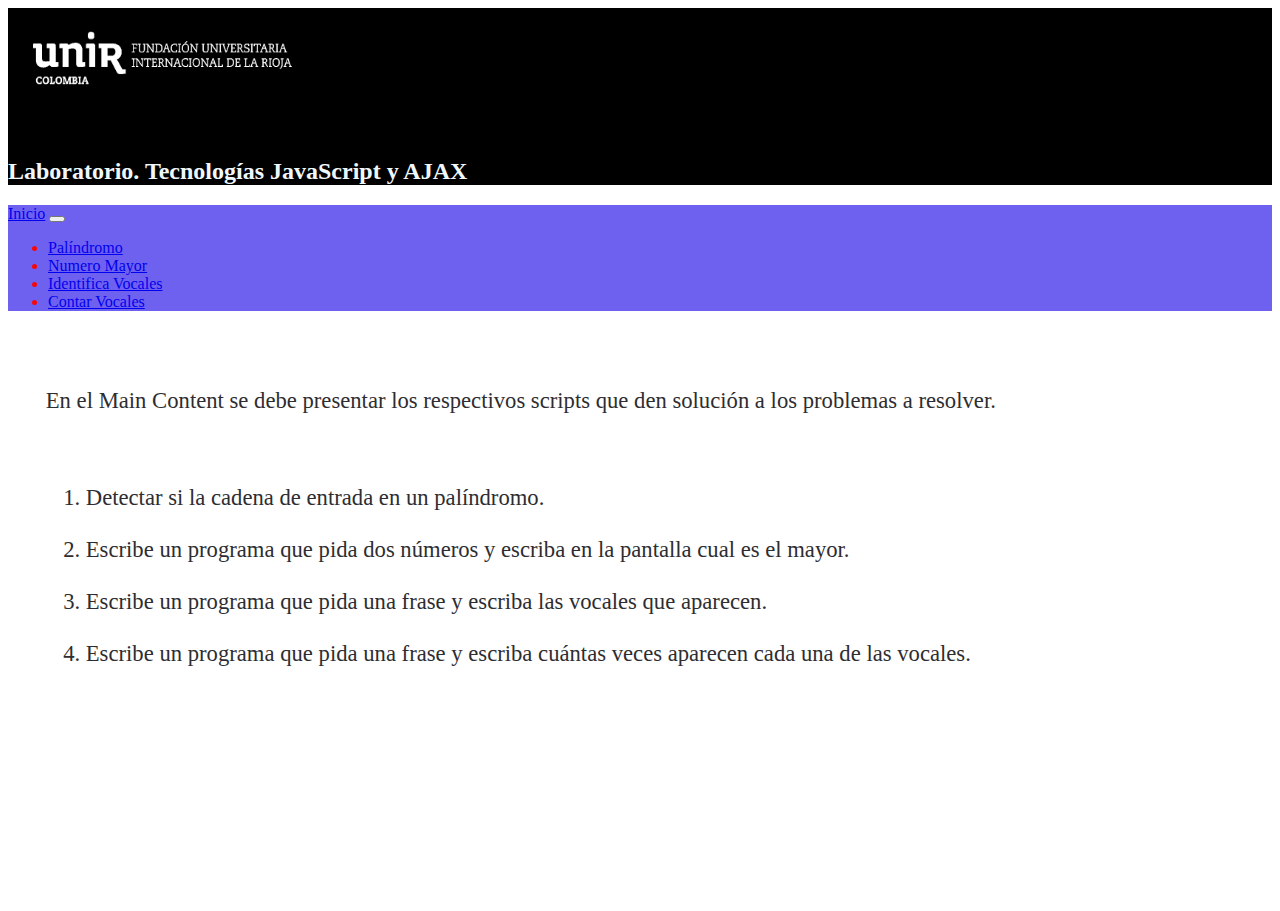
==== docs/index.html @ d5d45720 "Primer commit" ====
<!DOCTYPE html>
<html lang="en">
<head>
    <meta charset="UTF-8">
    <meta http-equiv="X-UA-Compatible" content="IE=edge">
    <meta name="viewport" content="width=device-width, initial-scale=1.0">
    <title>JavaScript_Ajax</title>
    <link href="https://cdn.jsdelivr.net/npm/bootstrap@5.2.2/dist/css/bootstrap.min.css" rel="stylesheet" integrity="sha384-Zenh87qX5JnK2Jl0vWa8Ck2rdkQ2Bzep5IDxbcnCeuOxjzrPF/et3URy9Bv1WTRi" crossorigin="anonymous">
    <link rel="stylesheet" type="text/css" href="./estilos.css"> 
  </head>
</head>
<header>
    <div class="container-fluid" id="titulo" style="background-color: #000000; color: aliceblue;">
        <div class="row">
            <div class="col-3">
                <img src="./imagenes/unir.png" alt="Unir" height="100" width="300">
            </div> 
            <div class="col">
                <h2 style="padding-top: 0.7cm ;">Laboratorio. Tecnologías JavaScript y AJAX</h2>   
            </div>
        </div>
    </div>
</header>
<body>
    <script src="https://cdn.jsdelivr.net/npm/bootstrap@5.2.2/dist/js/bootstrap.bundle.min.js" integrity="sha384-OERcA2EqjJCMA+/3y+gxIOqMEjwtxJY7qPCqsdltbNJuaOe923+mo//f6V8Qbsw3" crossorigin="anonymous"></script>
    <nav class="navbar navbar-expand-lg bg-light" style="padding:0">
        <div class="container-fluid" style="background-color:rgb(111, 97, 240); color: rgb(245, 8, 8);">
          <a class="navbar-brand" href="./index.html">Inicio</a>
          <button class="navbar-toggler" type="button" data-bs-toggle="collapse" data-bs-target="#navbarNav" aria-controls="navbarNav" aria-expanded="false" aria-label="Toggle navigation">
            <span class="navbar-toggler-icon"></span>
          </button>
          <div class="collapse navbar-collapse" id="navbarNav">
            <ul class="navbar-nav">
              <li class="nav-item">
                <a class="nav-link" aria-current="page" href="./palindromo.html">Palíndromo</a>
              </li>
              <li class="nav-item">
                <a class="nav-link" aria-current="page" href="./numero_mayor.html">Numero Mayor</a>
              </li>
              <li class="nav-item">
                <a class="nav-link" aria-current="page" href="./identifica_vocales.html">Identifica Vocales</a>
              </li>
              <li class="nav-item">
                <a class="nav-link" aria-current="page" href="./contar_vocales.html">Contar Vocales</a>
              </li>
            </ul>
          </div>
        </div>
      </nav>
    <div style="padding: 1cm; color: rgb(46, 45, 49); background-color:rgb(255, 255, 255); height: 500px; font-size: 0.6cm">
        <p>En el Main Content se debe presentar los respectivos scripts que den solución a los problemas a resolver.</p><br>
        <ol>
            <li>Detectar si la cadena de entrada en un palíndromo.</li><br>
            <li>Escribe un programa que pida dos números y escriba en la pantalla cual es el mayor.</li><br>
            <li>Escribe un programa que pida una frase y escriba las vocales que aparecen.</li><br>
            <li>Escribe un programa que pida una frase y escriba cuántas veces aparecen cada una de las vocales.</li>
        </ol>
    </div>
</body>
</html>
---- docs/estilos.css ----
.titulo{
    background-color: black;
    color: aliceblue;
}
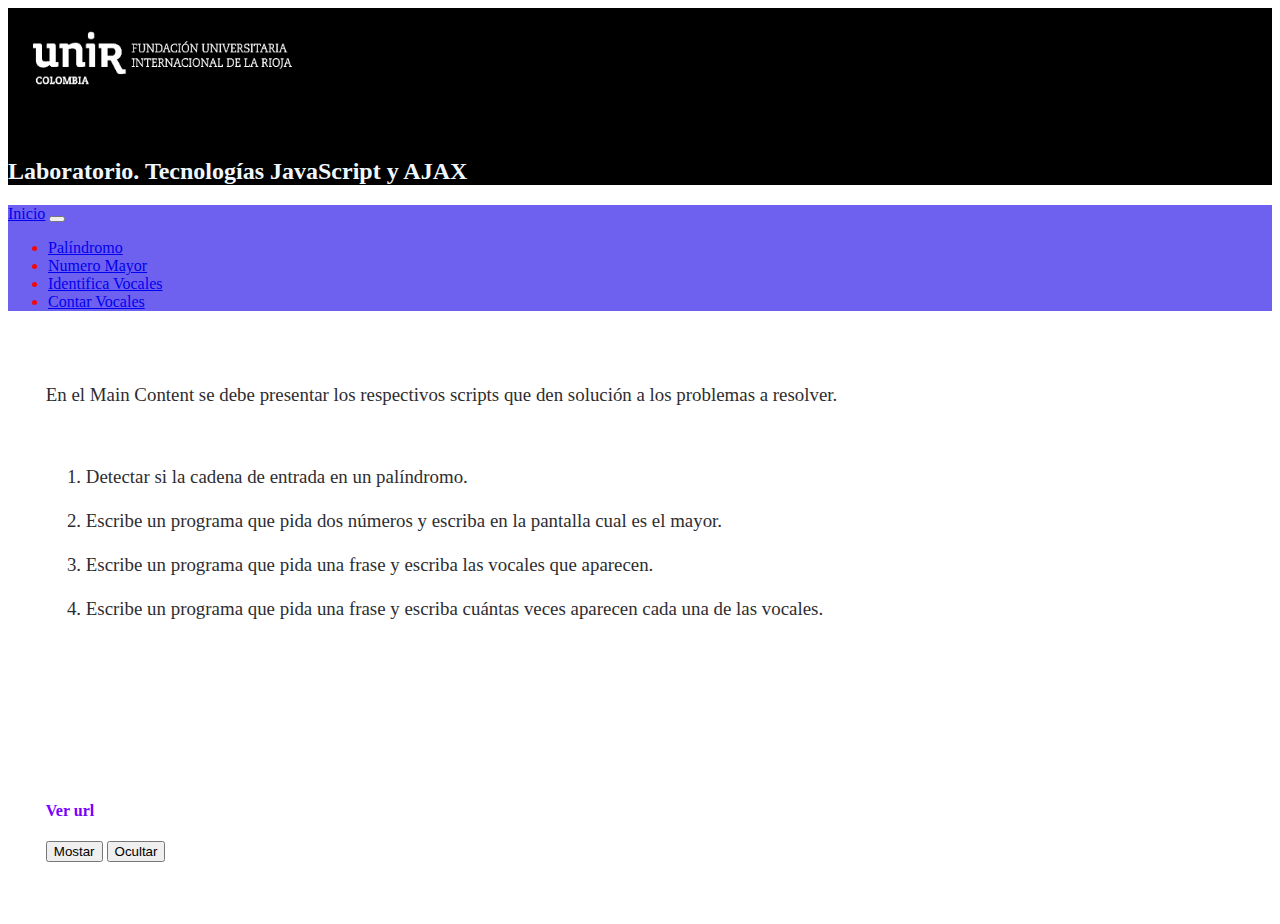
==== commit 62aceac8: "algo de ajax" ====
--- a/docs/index.html
+++ b/docs/index.html
@@ -22,7 +22,7 @@
     </div>
 </header>
 <body>
-    <script src="https://cdn.jsdelivr.net/npm/bootstrap@5.2.2/dist/js/bootstrap.bundle.min.js" integrity="sha384-OERcA2EqjJCMA+/3y+gxIOqMEjwtxJY7qPCqsdltbNJuaOe923+mo//f6V8Qbsw3" crossorigin="anonymous"></script>
+    <script src="./JavaScript.js"></script>
     <nav class="navbar navbar-expand-lg bg-light" style="padding:0">
         <div class="container-fluid" style="background-color:rgb(111, 97, 240); color: rgb(245, 8, 8);">
           <a class="navbar-brand" href="./index.html">Inicio</a>
@@ -47,7 +47,7 @@
           </div>
         </div>
       </nav>
-    <div style="padding: 1cm; color: rgb(46, 45, 49); background-color:rgb(255, 255, 255); height: 500px; font-size: 0.6cm">
+    <div style="padding: 1cm; color: rgb(46, 45, 49); background-color:rgb(255, 255, 255); height: 340px; font-size: 0.5cm">
         <p>En el Main Content se debe presentar los respectivos scripts que den solución a los problemas a resolver.</p><br>
         <ol>
             <li>Detectar si la cadena de entrada en un palíndromo.</li><br>
@@ -56,5 +56,15 @@
             <li>Escribe un programa que pida una frase y escriba cuántas veces aparecen cada una de las vocales.</li>
         </ol>
     </div>
+    <div style="padding: 1cm; color: rgb(119, 0, 255);">
+      <h4>Ver url</h4>
+      <form action="#">
+          <p>
+              <input type="button" class="btn btn-primary mb-3" value="Mostar" onclick="verTexto()" />
+              <input type="button" value="Ocultar" class="btn btn-primary mb-3" onclick="ocultarTexto()" />  
+          </p>
+      </form>
+      <div id="respuesta"></div>
+    </div>
 </body>
 </html>